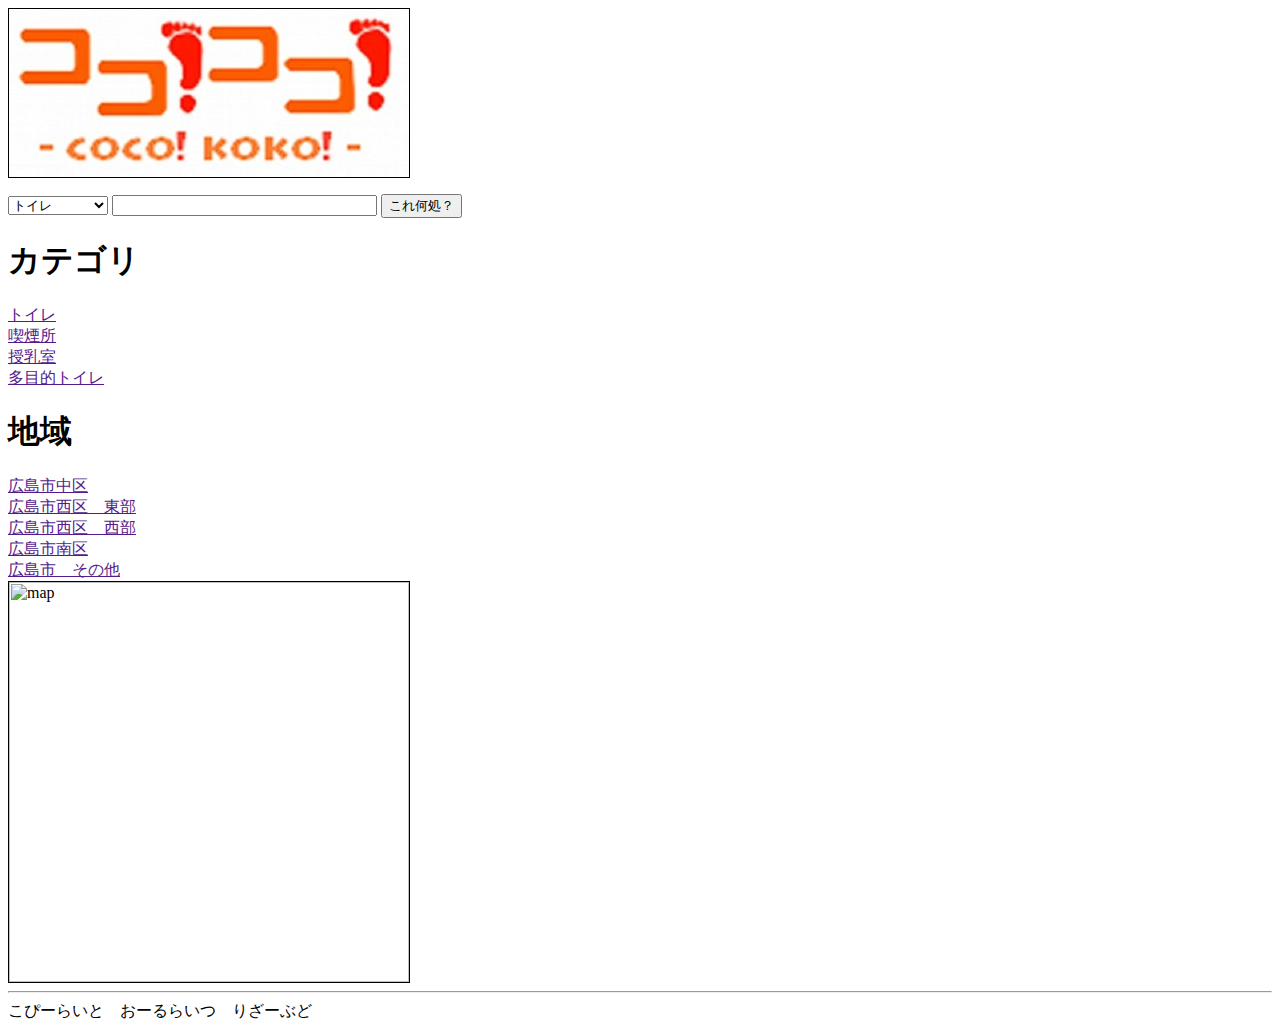
==== trunk/war/index.html @ bb665ae9 "First Commit" ====
<!DOCTYPE HTML PUBLIC "-//W3C//DTD HTML 4.01 Transitional//EN">
<!-- The HTML 4.01 Transitional DOCTYPE declaration-->
<!-- above set at the top of the file will set     -->
<!-- the browser's rendering engine into           -->
<!-- "Quirks Mode". Replacing this declaration     -->
<!-- with a "Standards Mode" doctype is supported, -->
<!-- but may lead to some differences in layout.   -->

<html>
  <head>
    <meta http-equiv="content-type" content="text/html; charset=UTF-8">
    <link type="text/css" rel="stylesheet" href="/stylesheets/main.css" />
    <title>Place Search</title>
  </head>

  <body>
  	<!-- ヘッダ部 -->
  	<div id="index_header">
  		<p>
    		<img src="image/CoCoKoKo.jpg" width="400" height="168" border="1" alt="Title Logo">
    	</p>
    	<form action="/search" method="post">
    		<select name="category">
    			<option value="1">トイレ</option>
    			<option value="2">喫煙所</option>
    			<option value="3">授乳室</option>
    			<option value="4">多目的トイレ</option>
    		</select>
    		<input type="text" size="30" name="address" />
    		<input type="submit" value="これ何処？" />
    	</form>
    </div>
    <div id="index_contents">
    	<!-- サイドバー -->
	    <div id="index_sideBar">
	    	<h1>カテゴリ</h1>
	    	<a href="" alt="">トイレ</a><br />
	    	<a href="" alt="">喫煙所</a><br />
	    	<a href="" alt="">授乳室</a><br />
	    	<a href="" alt="">多目的トイレ</a><br />
	    	<h1>地域</h1>
	    	<a href="" alt="">広島市中区</a><br />
	    	<a href="" alt="">広島市西区　東部</a><br />
	    	<a href="" alt="">広島市西区　西部</a><br />
	    	<a href="" alt="">広島市南区</a><br />
	    	<a href="" alt="">広島市　その他</a><br />    	
	    </div>
	    <!-- マップ -->
	    <div id="index_map">
	    	<img src="" width="400" height="400" border="1" alt="map">
	    </div>
	</div>
    <!-- フッター -->
    <div id="index_footer">
    	<hr>
    	こぴーらいと　おーるらいつ　りざーぶど
    </div>
  </body>
</html>
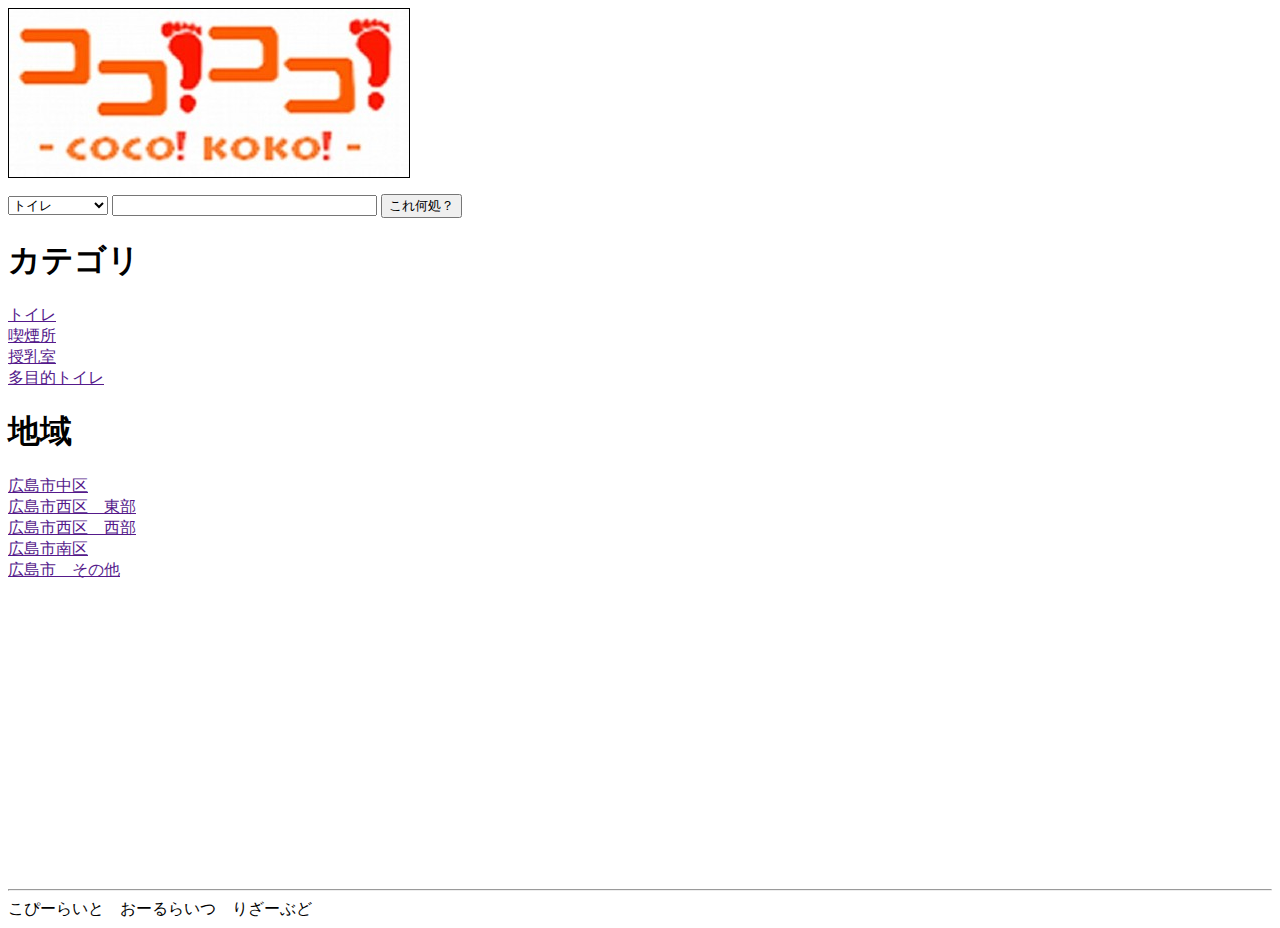
==== commit 8edc8bd5: "" ====
--- a/trunk/war/index.html
+++ b/trunk/war/index.html
@@ -9,11 +9,37 @@
 <html>
   <head>
     <meta http-equiv="content-type" content="text/html; charset=UTF-8">
+    <link rel="shortcut icon" href="../image/favicon.ico" >
     <link type="text/css" rel="stylesheet" href="/stylesheets/main.css" />
-    <title>Place Search</title>
+    <title>CoCo! KoKo! - 普段は無くても良いけれど、ふとした時に知りたくなる場所　そんな場所を探せます！</title>
+    <script src="http://maps.google.com/maps?file=api&amp;v=2&amp;sensor=true&amp;key=ABQIAAAA75pvos1A5mkhEVzv7aLzHRSh4Aqf95VtBgycL3FDgSU7LDmu1xQuU0vY8vugTCXF59KsPQsESFe_Mw" type="text/javascript"></script>
+    <script type="text/javascript">
+
+    function initialize() {
+      if (GBrowserIsCompatible()) {
+        var map = new GMap2(document.getElementById("map_canvas"));
+        
+        // クリック時、中心座標を表示（現在表示部コメントアウト）
+        GEvent.addListener(map, "click", function() {
+        	var center = map.getCenter();
+  			document.getElementById("message").innerHTML = center.toString();
+        });
+        
+        // MAP生成 //
+        map.setCenter(new GLatLng(34.68291096793206, 132.7587890625), 8);
+        // 地図/航空写真/地図＋写真　切り替えボタン：表示
+		map.addControl(new GMapTypeControl());
+		// ズームバー：表示
+		map.addControl(new GLargeMapControl());
+		// ホイールスクロールで拡大・縮小：可
+		map.enableScrollWheelZoom();
+      }
+    }
+    </script>
+    
   </head>
 
-  <body>
+  <body onload="initialize()" onunload="GUnload()">
   	<!-- ヘッダ部 -->
   	<div id="index_header">
   		<p>
@@ -47,7 +73,8 @@
 	    </div>
 	    <!-- マップ -->
 	    <div id="index_map">
-	    	<img src="" width="400" height="400" border="1" alt="map">
+	    	<div id="map_canvas" style="width: 400px; height: 300px"></div>
+	    	<!-- <div id="message"></div>  -->
 	    </div>
 	</div>
     <!-- フッター -->
